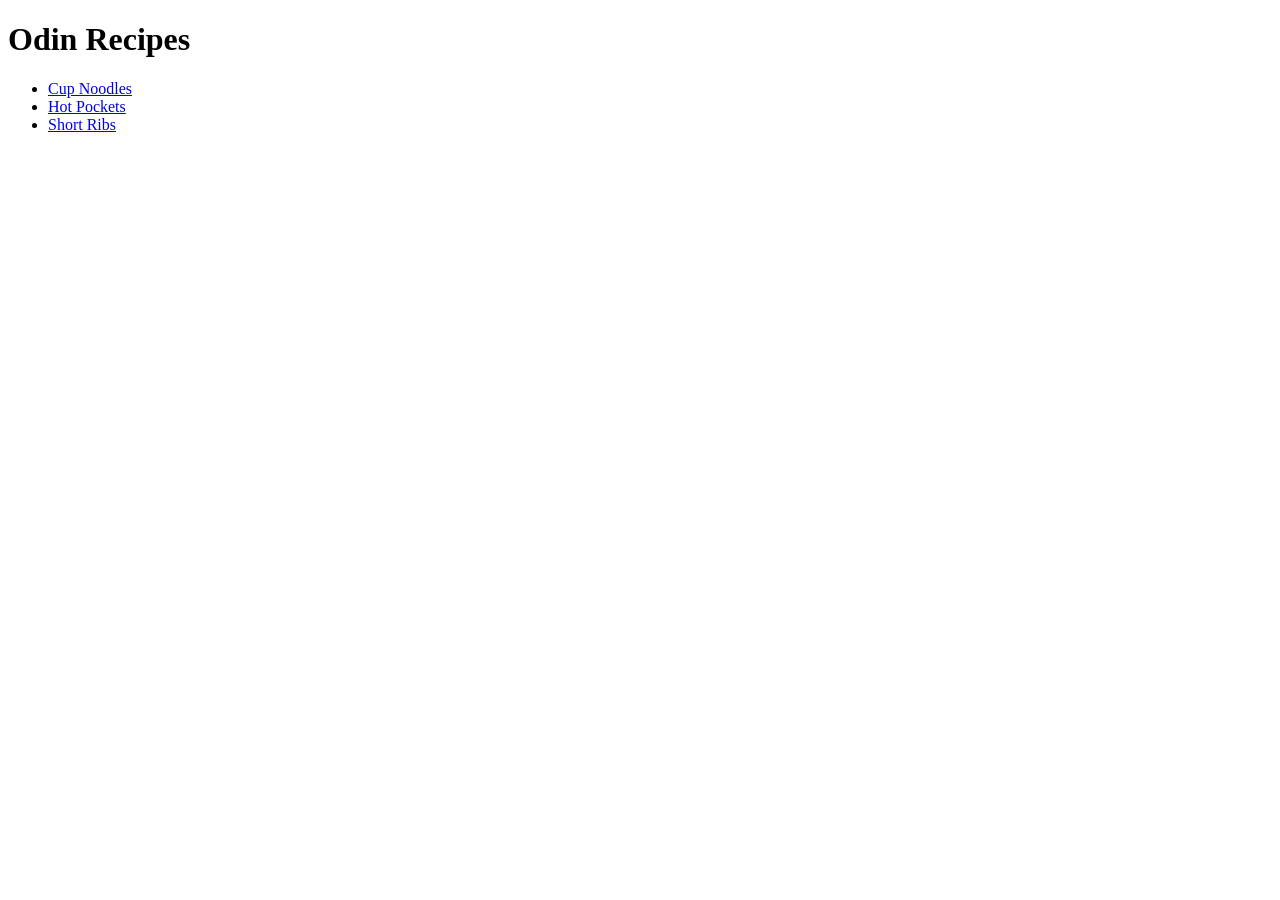
==== index.html @ 72e8d468 "Add images, headings and 2-way links on the home to them" ====
<!DOCTYPE html>
<html lang="en">
<head>
    <meta charset="UTF-8">
    <meta name="viewport" content="width=device-width, initial-scale=1.0">
    <title>Odin Recipes Website</title>
</head>
<body>
    <h1>Odin Recipes</h1>
    <ul>
        <li><a href="recipes/cup_noodles.html">Cup Noodles</a></li>
        <li><a href="recipes/hot_pocket.html">Hot Pockets</a></li>
        <li><a href="recipes/short_ribs.html">Short Ribs</a></li>
    </ul>
</body>
</html>
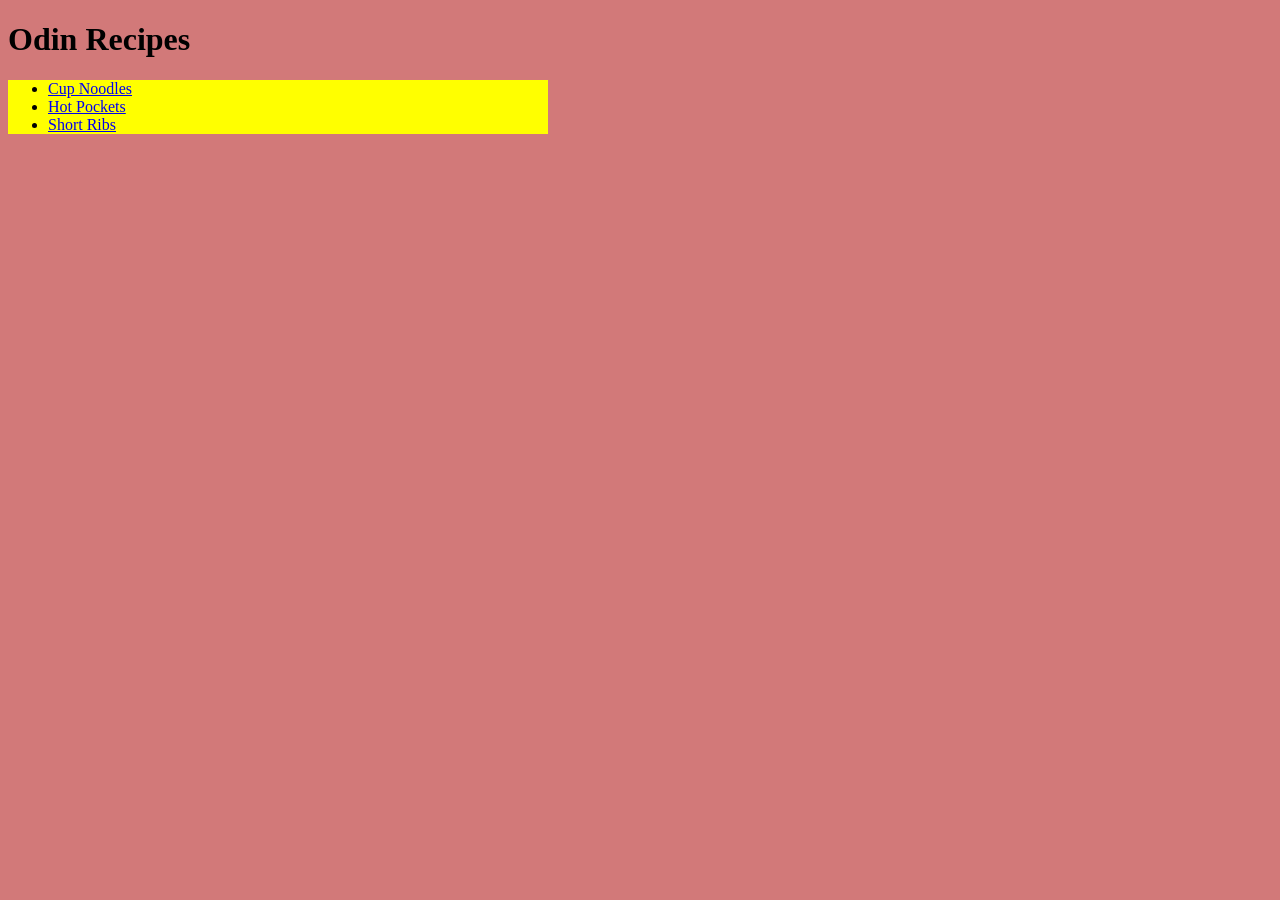
==== commit ea22fdd6: "Create CSS files and link them to the html." ====
--- a/index.html
+++ b/index.html
@@ -4,6 +4,7 @@
     <meta charset="UTF-8">
     <meta name="viewport" content="width=device-width, initial-scale=1.0">
     <title>Odin Recipes Website</title>
+    <link rel="stylesheet" href="styles.css">
 </head>
 <body>
     <h1>Odin Recipes</h1>
--- a/styles.css
+++ b/styles.css
@@ -0,0 +1,9 @@
+body {
+  background: rgb(210, 121, 121);
+  font-family: 'Times New Roman', Times, serif;
+}
+
+ul {
+    width: 500px;
+    background-color: yellow;
+}
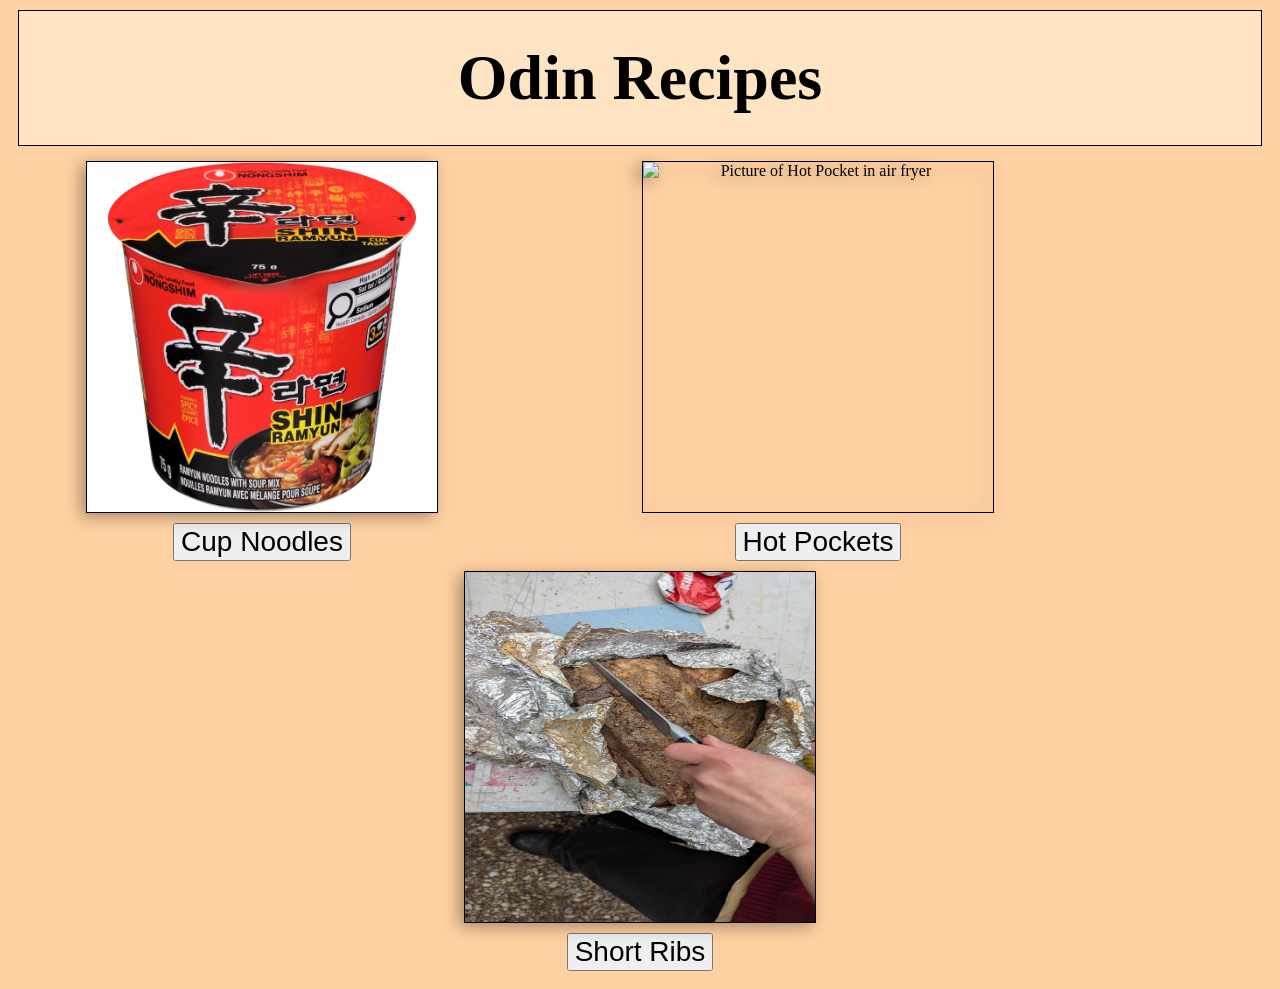
==== commit a758f4a4: "Add background color, center texts and images, change home button, add imgs to home page" ====
--- a/index.html
+++ b/index.html
@@ -8,10 +8,22 @@
 </head>
 <body>
     <h1>Odin Recipes</h1>
-    <ul>
-        <li><a href="recipes/cup_noodles.html">Cup Noodles</a></li>
-        <li><a href="recipes/hot_pocket.html">Hot Pockets</a></li>
-        <li><a href="recipes/short_ribs.html">Short Ribs</a></li>
-    </ul>
+
+    <div class="recipe-container">
+        <div class="home-div">
+            <img class="home-img" src="images/noodles.png" alt="A picture of a red cup of noodles" width="350" height="350">
+            <a href="recipes/cup_noodles.html"><button class="home-button">Cup Noodles</button></a>
+        </div>
+        <div class="home-div" id="hotpocket-box">
+            <img class="home-img" src="https://www.tammileetips.com/wp-content/uploads/2021/05/hot-pocket-air-fryer-533x800.jpg" alt="Picture of Hot Pocket in air fryer" width="350" height="350">
+            <a href="recipes/hot_pocket.html"><button class="home-button" id="hotpocket-button">Hot Pockets</button></a>
+        </div>
+        <div class="home-div">
+            <img class="home-img" src="images/Short rib.jpg" width="350" height="350">
+            <a href="recipes/short_ribs.html"><button class="home-button">Short Ribs</button></a>
+        </div>
+    </div>
 </body>
-</html>+</html>
+
+        
--- a/styles.css
+++ b/styles.css
@@ -1,9 +1,82 @@
 body {
-  background: rgb(210, 121, 121);
+  background: rgb(255, 208, 161);
   font-family: 'Times New Roman', Times, serif;
+  box-sizing: border-box;
+}
+
+h1 {
+  margin: 10px;
+  margin-bottom: 15px;
+  padding: 30px;
+  border: 1px solid black;
+  font-size: 64px;
+  background-color: bisque;
+  text-align: center;
+}
+
+h2 {
+  font-size: 32px;
+  margin-left: 10px;
+}
+
+img {
+  display: block;
+  margin: auto;
+  border: 1px solid black;
+  filter: drop-shadow(-5px 4px 8px rgba(0,0,0,0.34));
+}
+
+p {
+  font-family:cursive;
+  text-align: center;
+}
+
+.paragraph-box {
+  margin: 10px;
+  background-color: rgb(255, 224, 190);
+  border: 2px solid black;
+}
+
+button {
+  font-size: 24px;
+}
+
+.home-button {
+  margin: 10px;
+  font-size: 28px;
+}
+
+.home-div {
+  display: inline-block;
+}
+
+.recipe-container {
+  text-align: center;
+}
+
+.home-div#hotpocket-box {
+  margin-left: 200px;
+  margin-right: 200px;
+}
+
+li {
+  font-size: 20px;
+  margin: 5px 0px;
 }
 
 ul {
-    width: 500px;
-    background-color: yellow;
+  background-color: rgb(255, 212, 156);
+  border: 1px double rgb(0, 0, 0);
+  border-radius: 2%;
+}
+
+ol {
+  background-color: rgb(255, 212, 156);
+  border: 1px double rgb(0, 0, 0);
+  border-radius: 2%;
+}
+
+.important {
+  font-weight: bold;
+  background-color: yellow;
 }
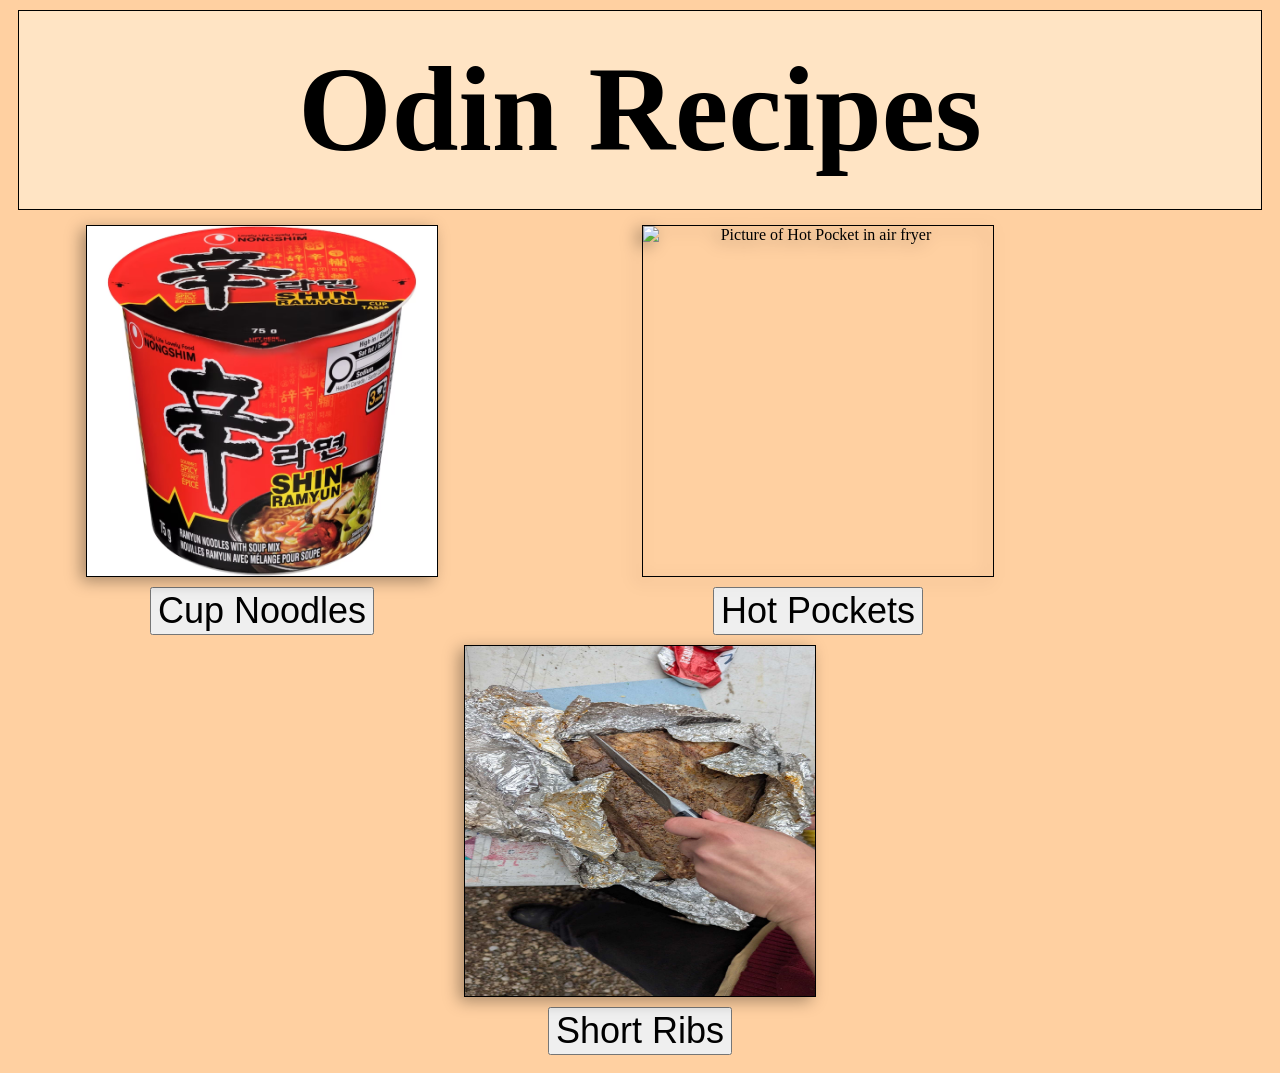
==== commit 9f783df9: "Resize text, add drop shadows, fix margin on the ordered lists" ====
--- a/index.html
+++ b/index.html
@@ -12,15 +12,15 @@
     <div class="recipe-container">
         <div class="home-div">
             <img class="home-img" src="images/noodles.png" alt="A picture of a red cup of noodles" width="350" height="350">
-            <a href="recipes/cup_noodles.html"><button class="home-button">Cup Noodles</button></a>
+            <a href="recipes/cup_noodles.html"><button class="home-buttons">Cup Noodles</button></a>
         </div>
         <div class="home-div" id="hotpocket-box">
             <img class="home-img" src="https://www.tammileetips.com/wp-content/uploads/2021/05/hot-pocket-air-fryer-533x800.jpg" alt="Picture of Hot Pocket in air fryer" width="350" height="350">
-            <a href="recipes/hot_pocket.html"><button class="home-button" id="hotpocket-button">Hot Pockets</button></a>
+            <a href="recipes/hot_pocket.html"><button class="home-buttons" id="hotpocket-button">Hot Pockets</button></a>
         </div>
         <div class="home-div">
             <img class="home-img" src="images/Short rib.jpg" width="350" height="350">
-            <a href="recipes/short_ribs.html"><button class="home-button">Short Ribs</button></a>
+            <a href="recipes/short_ribs.html"><button class="home-buttons">Short Ribs</button></a>
         </div>
     </div>
 </body>
--- a/styles.css
+++ b/styles.css
@@ -9,13 +9,13 @@
   margin-bottom: 15px;
   padding: 30px;
   border: 1px solid black;
-  font-size: 64px;
+  font-size: 120px;
   background-color: bisque;
   text-align: center;
 }
 
 h2 {
-  font-size: 32px;
+  font-size: 64px;
   margin-left: 10px;
 }
 
@@ -29,21 +29,23 @@
 p {
   font-family:cursive;
   text-align: center;
+  font-size: 24px;
 }
 
 .paragraph-box {
   margin: 10px;
   background-color: rgb(255, 224, 190);
   border: 2px solid black;
+  filter: drop-shadow(-4px 4px 8px rgba(0, 0, 0, 0.3));
 }
 
 button {
-  font-size: 24px;
+  font-size: 32px;
 }
 
-.home-button {
+.home-buttons {
   margin: 10px;
-  font-size: 28px;
+  font-size: 36px;
 }
 
 .home-div {
@@ -60,20 +62,23 @@
 }
 
 li {
-  font-size: 20px;
+  font-size: 35px;
   margin: 5px 0px;
+  margin-left: 0.5em;
 }
 
 ul {
   background-color: rgb(255, 212, 156);
   border: 1px double rgb(0, 0, 0);
   border-radius: 2%;
+  filter: drop-shadow(-4px 4px 8px rgba(0, 0, 0, 0.3));
 }
 
 ol {
   background-color: rgb(255, 212, 156);
   border: 1px double rgb(0, 0, 0);
   border-radius: 2%;
+  filter: drop-shadow(-4px 4px 8px rgba(0, 0, 0, 0.3));
 }
 
 .important {
